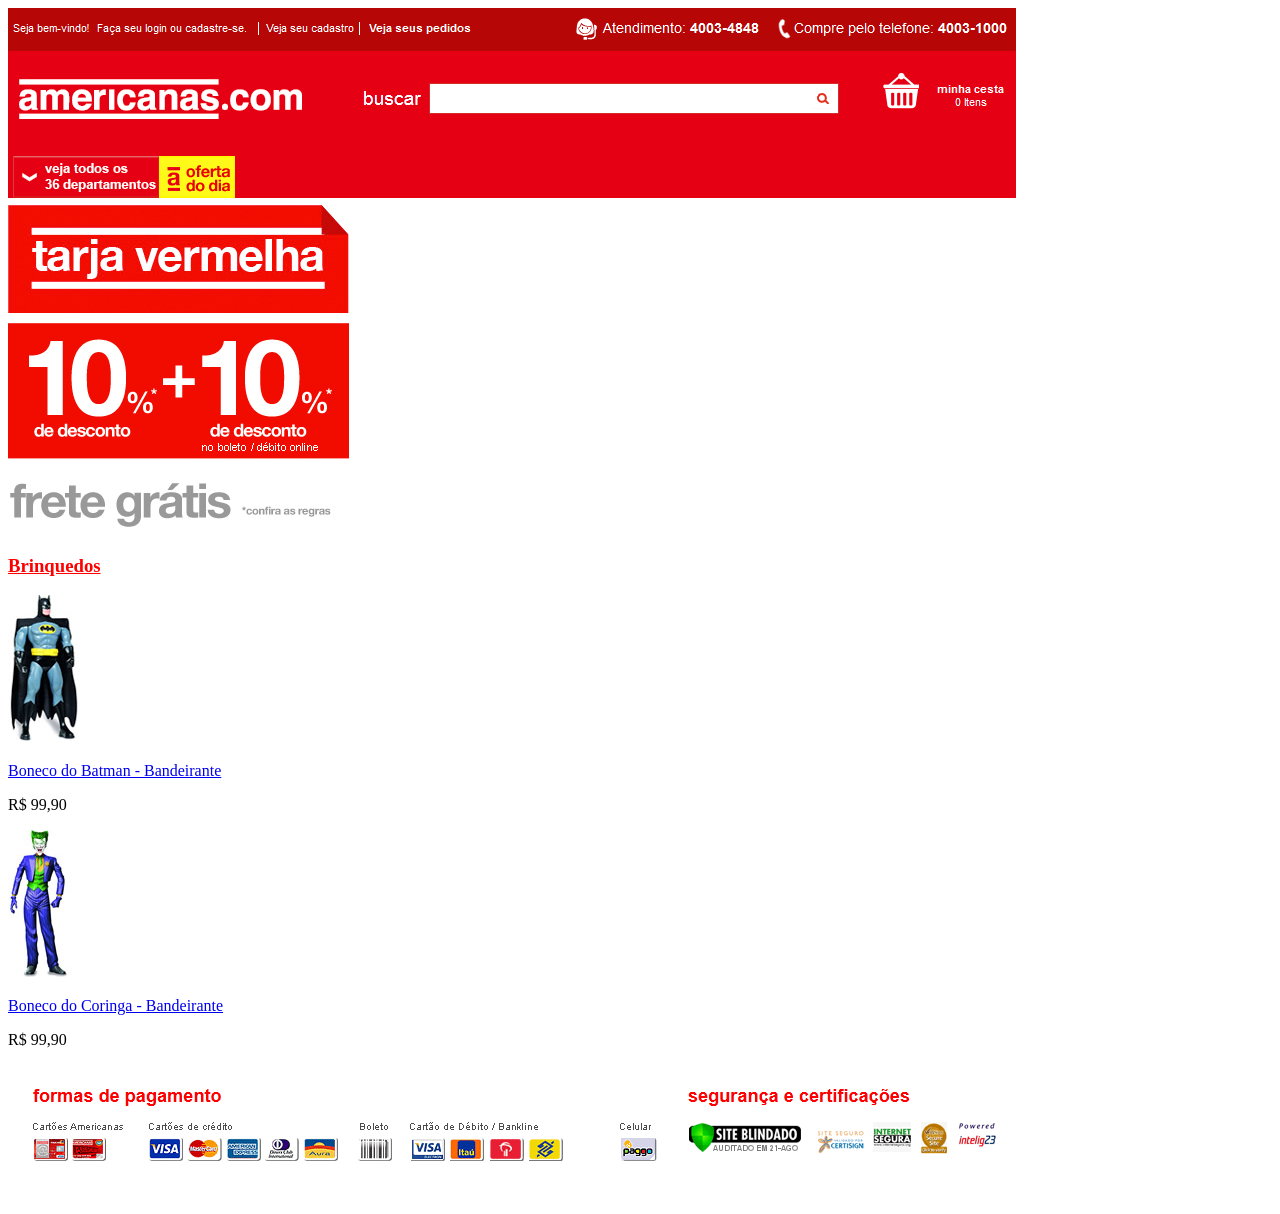
==== Atividades/Atividade 2/index.html @ 17111366 "..." ====
<!DOCTYPE html>
<html lang="pt-BR">

<head>
    <meta charset="UTF-8">
    <meta http-equiv="X-UA-Compatible" content="IE=edge">
    <meta name="viewport" content="width=device-width, initial-scale=1.0">
    <title>Americanas</title>
</head>

<body>
    <img src="imagens/topo.png" alt="">
    <img src="imagens/frete_gratis.jpg" alt="">
    <h3>
        <font face="Verdana" color="red"><u><b>Brinquedos</b></u></font>
    </h3>
    <img src="imagens/boneco_batman_pequeno.jpg" alt="Action Figure The Batman - Small">
    <p>
        <font face="Verdana"><a href="batman.html">Boneco do Batman - Bandeirante</a></font>
    </p>
    <p>
        <font face="Verdana">R$ 99,90</font>
    </p>

    <img src="imagens/boneco_coringa_pequeno.jpg" alt="Action Figure The Joker - Small">
    <p>
        <font face="Verdana"><a href="coringa.html">Boneco do Coringa - Bandeirante</a></font>
    </p>
    <p>
        <font face="Verdana">R$ 99,90</font>
    </p>
    <img src="imagens/rodape.png" alt="">

</body>

</html>
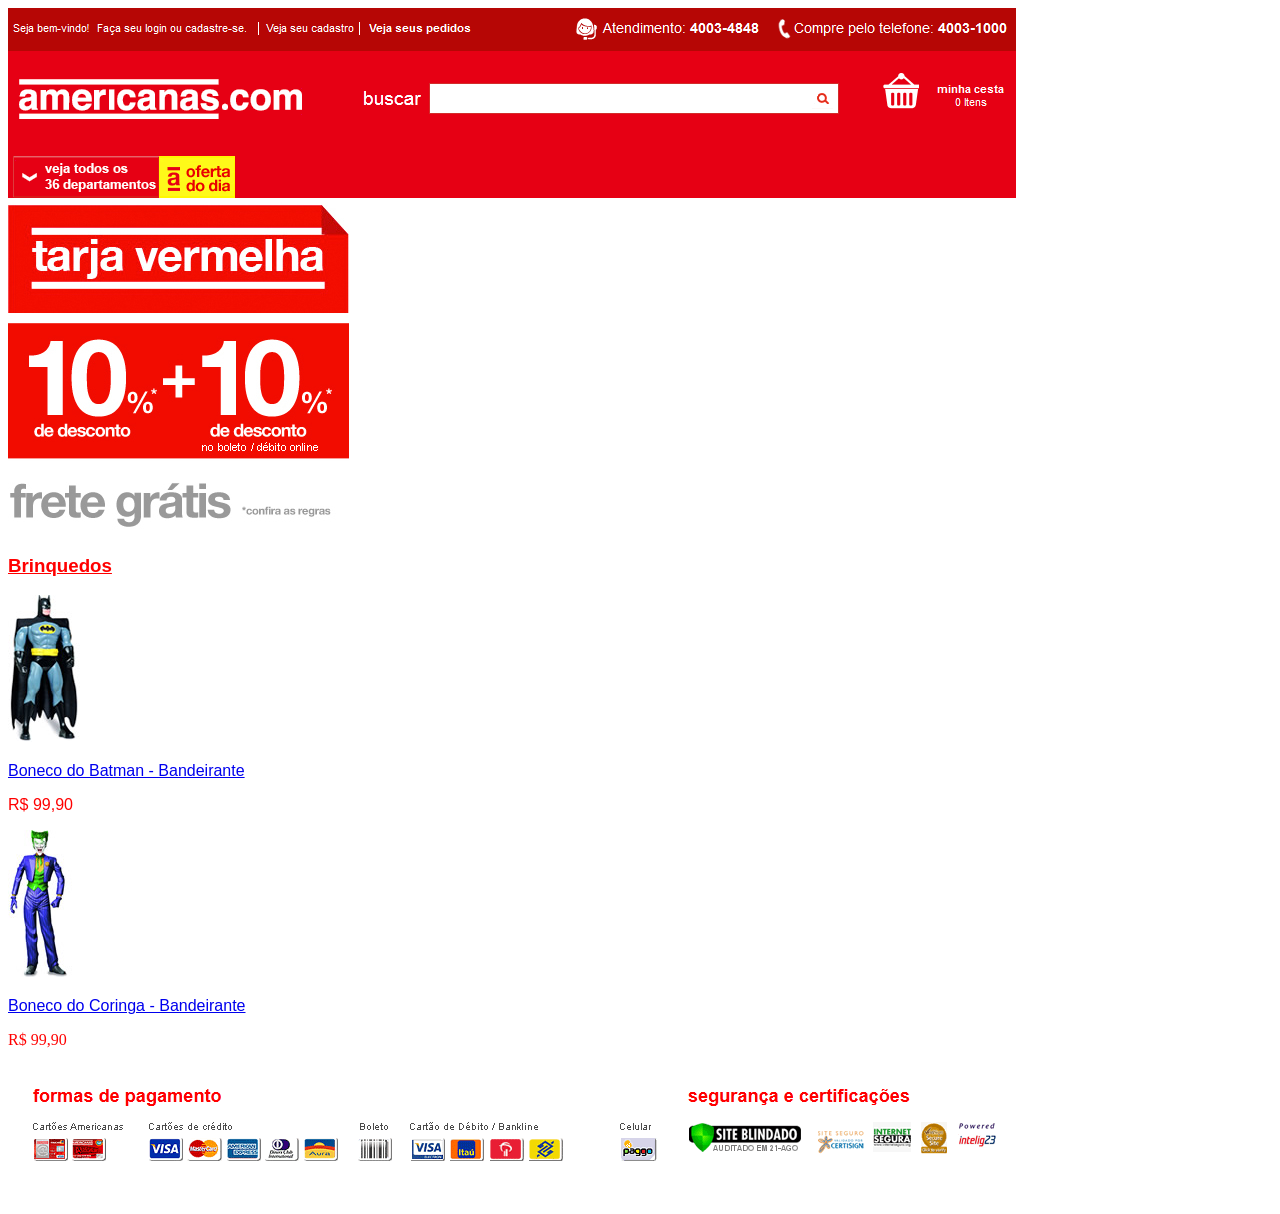
==== commit e3bdb178: "Atv 2" ====
--- a/Atividades/Atividade 2/index.html
+++ b/Atividades/Atividade 2/index.html
@@ -10,23 +10,23 @@
 
 <body>
     <img src="imagens/topo.png" alt="">
-    <img src="imagens/frete_gratis.jpg" alt="">
-    <h3>
-        <font face="Verdana" color="red"><u><b>Brinquedos</b></u></font>
+    <a href="Regras.html"><img src="imagens/frete_gratis.jpg" alt="Frete gratis - olhar regras"></a>
+    <h3 style="font-family: Verdana, Geneva, Tahoma, sans-serif; color: red;">
+        <u><b>Brinquedos</b></u>
     </h3>
     <img src="imagens/boneco_batman_pequeno.jpg" alt="Action Figure The Batman - Small">
-    <p>
-        <font face="Verdana"><a href="batman.html">Boneco do Batman - Bandeirante</a></font>
+    <p style="font-family: Verdana, Geneva, Tahoma, sans-serif;">
+        <a href="batman.html">Boneco do Batman - Bandeirante</a>
     </p>
-    <p>
-        <font face="Verdana">R$ 99,90</font>
+    <p style="font-family: Verdana, Geneva, Tahoma, sans-serif; color: red;">
+        R$ 99,90
     </p>
 
     <img src="imagens/boneco_coringa_pequeno.jpg" alt="Action Figure The Joker - Small">
-    <p>
-        <font face="Verdana"><a href="coringa.html">Boneco do Coringa - Bandeirante</a></font>
+    <p style="font-family: Verdana, Geneva, Tahoma, sans-serif; color: red;">
+        <a href="coringa.html">Boneco do Coringa - Bandeirante</a>
     </p>
-    <p>
+    <p style="font-family: Verdana, Geneva, Tahoma, sans-serif; color: red;">
         <font face="Verdana">R$ 99,90</font>
     </p>
     <img src="imagens/rodape.png" alt="">
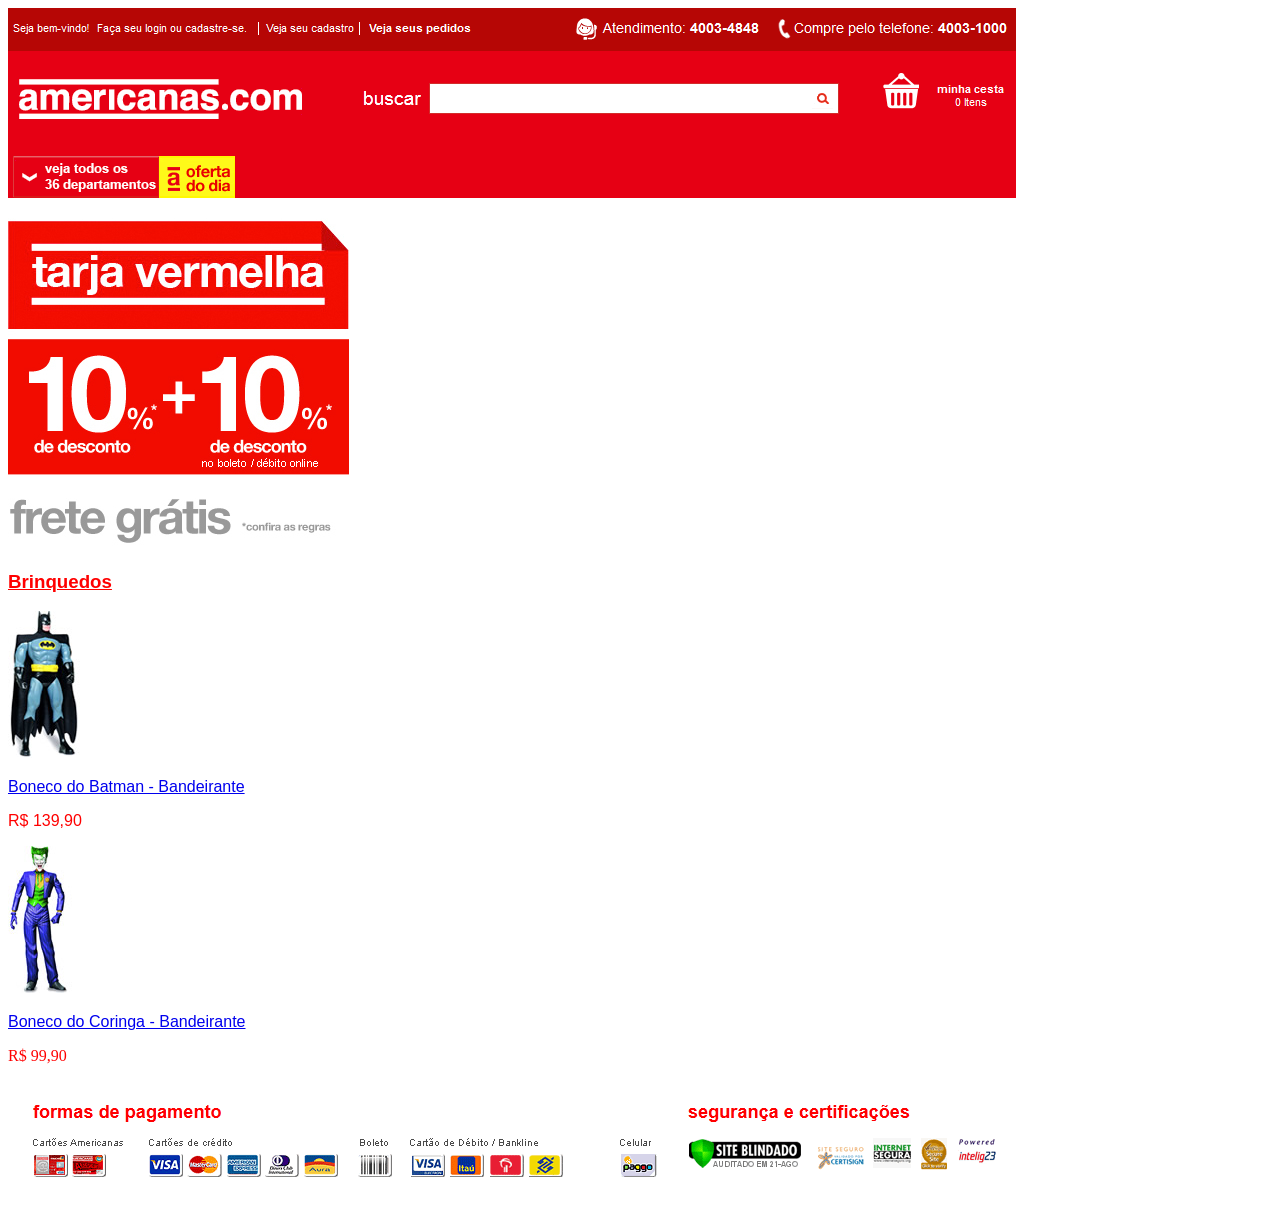
==== commit a8c3a528: "atv2" ====
--- a/Atividades/Atividade 2/index.html
+++ b/Atividades/Atividade 2/index.html
@@ -10,7 +10,7 @@
 
 <body>
     <img src="imagens/topo.png" alt="">
-    <a href="Regras.html"><img src="imagens/frete_gratis.jpg" alt="Frete gratis - olhar regras"></a>
+    <p><a href="Regras.html"><img src="imagens/frete_gratis.jpg" alt="Frete gratis - olhar regras"></a></p>
     <h3 style="font-family: Verdana, Geneva, Tahoma, sans-serif; color: red;">
         <u><b>Brinquedos</b></u>
     </h3>
@@ -19,7 +19,7 @@
         <a href="batman.html">Boneco do Batman - Bandeirante</a>
     </p>
     <p style="font-family: Verdana, Geneva, Tahoma, sans-serif; color: red;">
-        R$ 99,90
+        R$ 139,90
     </p>
 
     <img src="imagens/boneco_coringa_pequeno.jpg" alt="Action Figure The Joker - Small">
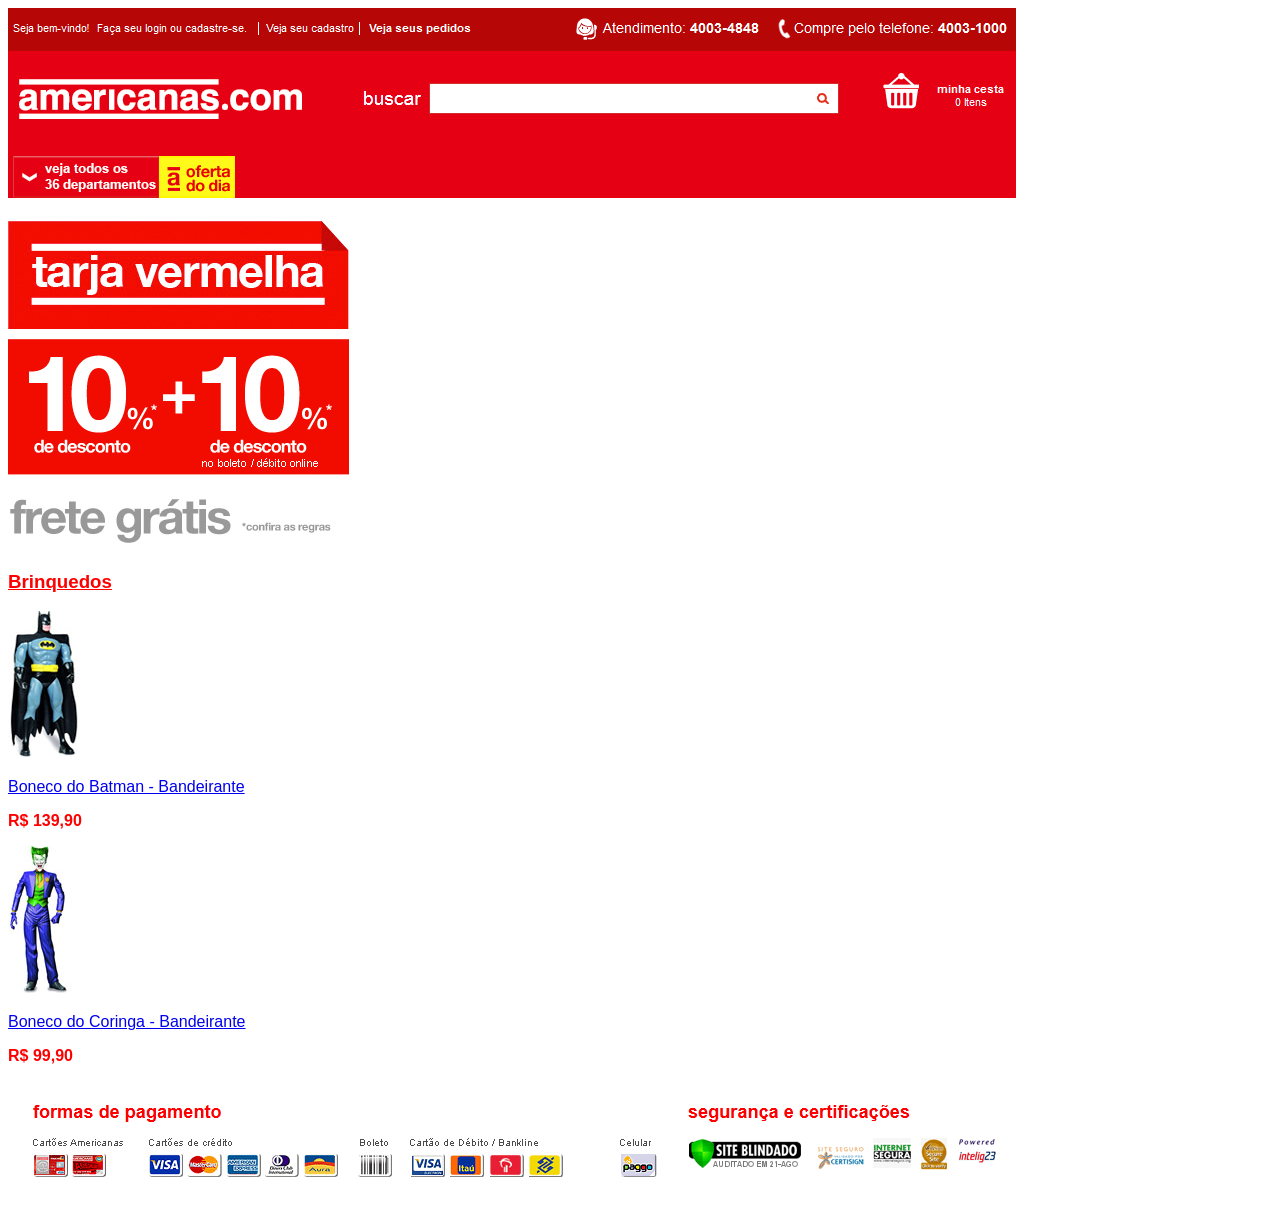
==== commit c067b1a0: "Atividade 3" ====
--- a/Atividades/Atividade 2/index.html
+++ b/Atividades/Atividade 2/index.html
@@ -19,7 +19,7 @@
         <a href="batman.html">Boneco do Batman - Bandeirante</a>
     </p>
     <p style="font-family: Verdana, Geneva, Tahoma, sans-serif; color: red;">
-        R$ 139,90
+        <b>R$ 139,90</b>
     </p>
 
     <img src="imagens/boneco_coringa_pequeno.jpg" alt="Action Figure The Joker - Small">
@@ -27,9 +27,9 @@
         <a href="coringa.html">Boneco do Coringa - Bandeirante</a>
     </p>
     <p style="font-family: Verdana, Geneva, Tahoma, sans-serif; color: red;">
-        <font face="Verdana">R$ 99,90</font>
+        <b>R$ 99,90</b>
     </p>
-    <img src="imagens/rodape.png" alt="">
+    <img src="imagens/rodape.png" alt="Formas de pagamento">
 
 </body>
 
